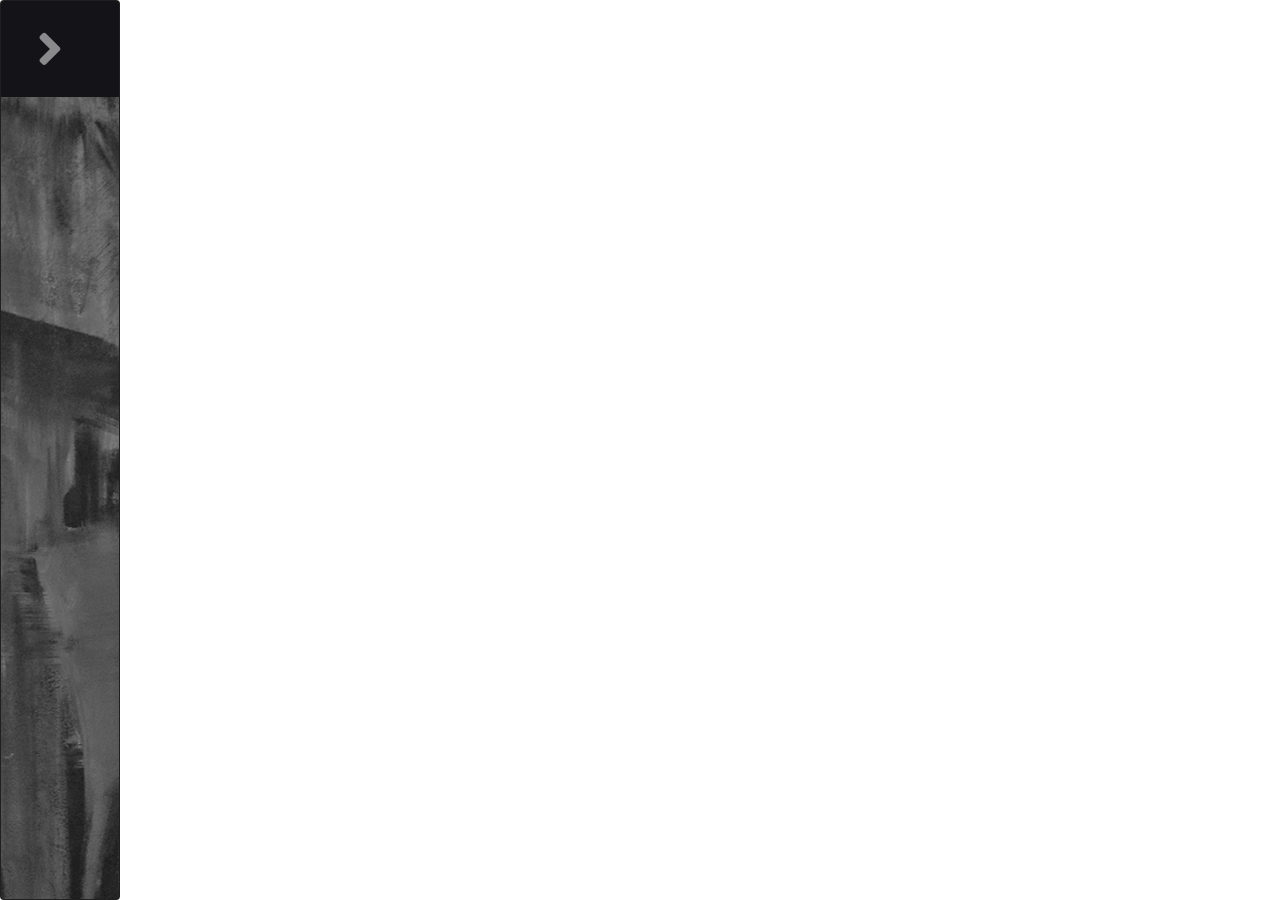
==== works.html @ 11daab7d "Add files via upload" ====
<!DOCTYPE html>
<html lang="hu">
<head>
<meta charset="UTF-8">
<meta name="viewport" content="width=device-width, initial-scale=1.0">
<meta http-equiv="X-UA-Compatible" content="ie=edge">
<link rel="stylesheet" href="https://cdnjs.cloudflare.com/ajax/libs/twitter-bootstrap/3.3.7/css/bootstrap.min.css">
<link rel="stylesheet" href="https://cdnjs.cloudflare.com/ajax/libs/font-awesome/5.13.0/css/all.min.css">
<link href="https://fonts.googleapis.com/css2?family=Oswald:wght@200;400&display=swap" rel="stylesheet">
<link rel="stylesheet" href="works.css">
<title>Tar_Attila</title>
</head>
  
  <body>
    <nav class="navbar">
      <ul class="navbar-nav">
        <li class="logo">
          <a href="#" class="nav-link">
            <span class="link-text logo-text">MENU</span>
    
            <svg 
                ria-hidden="true" 
                focusable="false" 
                data-prefix="fas" 
                data-icon="angle-right" 
                class="svg-inline--fa fa-angle-right fa-w-8" 
                role="img" 
                xmlns="https://www.w3.org/2000/svg" 
                viewBox="0 0 356 512">
            <path fill="currentColor" 
              d="M224.3 273l-136 136c-9.4 9.4-24.6 9.4-33.9 0l-22.6-22.6c-9.4-9.4-9.4-24.6 0-33.9l96.4-96.4-96.4-96.4c-9.4-9.4-9.4-24.6 0-33.9L54.3 103c9.4-9.4 24.6-9.4 33.9 0l136 136c9.5 9.4 9.5 24.6.1 34z">
            </path>
            </svg>
        
          </a>
        </li>
        <li class="nav-item">
          <a href="index.html" class="nav-link">
          <!--
            <svg 
            aria-hidden="true" 
            focusable="false" 
            data-prefix="fas" 
            data-icon="palette" 
            class="svg-inline--fa fa-palette fa-w-16" 
            role="img" 
            xmlns="http://www.w3.org/2000/svg" 
            viewBox="0 0 512 512">
            <path fill="currentColor" 
                d="M204.3 5C104.9 24.4 24.8 104.3 5.2 203.4c-37 187 131.7 326.4 258.8 306.7 41.2-6.4 61.4-54.6 42.5-91.7-23.1-45.4 9.9-98.4 60.9-98.4h79.7c35.8 0 64.8-29.6 64.9-65.3C511.5 97.1 368.1-26.9 204.3 5zM96 320c-17.7 0-32-14.3-32-32s14.3-32 32-32 32 14.3 32 32-14.3 32-32 32zm32-128c-17.7 0-32-14.3-32-32s14.3-32 32-32 32 14.3 32 32-14.3 32-32 32zm128-64c-17.7 0-32-14.3-32-32s14.3-32 32-32 32 14.3 32 32-14.3 32-32 32zm128 64c-17.7 0-32-14.3-32-32s14.3-32 32-32 32 14.3 32 32-14.3 32-32 32z">
            </path>
            </svg>
          -->
            <span class="link-text">HOME</span>
          </a>
        </li>

  
        <li class="nav-item">
          <a href="" class="nav-link">
          <!--
            <svg 
            aria-hidden="true" 
            focusable="false" 
            data-prefix="fas" 
            data-icon="palette" 
            class="svg-inline--fa fa-palette fa-w-16" 
            role="img" 
            xmlns="http://www.w3.org/2000/svg" 
            viewBox="0 0 512 512">
            <path fill="currentColor" 
                d="M204.3 5C104.9 24.4 24.8 104.3 5.2 203.4c-37 187 131.7 326.4 258.8 306.7 41.2-6.4 61.4-54.6 42.5-91.7-23.1-45.4 9.9-98.4 60.9-98.4h79.7c35.8 0 64.8-29.6 64.9-65.3C511.5 97.1 368.1-26.9 204.3 5zM96 320c-17.7 0-32-14.3-32-32s14.3-32 32-32 32 14.3 32 32-14.3 32-32 32zm32-128c-17.7 0-32-14.3-32-32s14.3-32 32-32 32 14.3 32 32-14.3 32-32 32zm128-64c-17.7 0-32-14.3-32-32s14.3-32 32-32 32 14.3 32 32-14.3 32-32 32zm128 64c-17.7 0-32-14.3-32-32s14.3-32 32-32 32 14.3 32 32-14.3 32-32 32z">
            </path>
            </svg>
          -->
            <span class="link-text">Works</span>
          </a>
        </li>

        <li class="nav-item">
          <a href="" class="nav-link">
          <!--
            <svg 
            aria-hidden="true" 
            focusable="false" 
            data-prefix="fas" 
            data-icon="palette" 
            class="svg-inline--fa fa-palette fa-w-16" 
            role="img" 
            xmlns="http://www.w3.org/2000/svg" 
            viewBox="0 0 512 512">
            <path fill="currentColor" 
                d="M204.3 5C104.9 24.4 24.8 104.3 5.2 203.4c-37 187 131.7 326.4 258.8 306.7 41.2-6.4 61.4-54.6 42.5-91.7-23.1-45.4 9.9-98.4 60.9-98.4h79.7c35.8 0 64.8-29.6 64.9-65.3C511.5 97.1 368.1-26.9 204.3 5zM96 320c-17.7 0-32-14.3-32-32s14.3-32 32-32 32 14.3 32 32-14.3 32-32 32zm32-128c-17.7 0-32-14.3-32-32s14.3-32 32-32 32 14.3 32 32-14.3 32-32 32zm128-64c-17.7 0-32-14.3-32-32s14.3-32 32-32 32 14.3 32 32-14.3 32-32 32zm128 64c-17.7 0-32-14.3-32-32s14.3-32 32-32 32 14.3 32 32-14.3 32-32 32z">
            </path>
            </svg>
          -->
            <span class="link-text" id="pilots">Pilots & shorts</span>
          </a>
        </li>
  
        <li class="nav-item">
          <a href="biography.html" class="nav-link">
          <!--
            <svg 
            aria-hidden="true" 
            focusable="false" 
            data-prefix="fas" 
            data-icon="portrait" 
            class="svg-inline--fa fa-portrait fa-w-12" 
            role="img" 
            xmlns="http://www.w3.org/2000/svg" 
            viewBox="0 0 384 512"><path 
            fill="currentColor" 
            d="M336 0H48C21.5 0 0 21.5 0 48v416c0 26.5 21.5 48 48 48h288c26.5 0 48-21.5 48-48V48c0-26.5-21.5-48-48-48zM192 128c35.3 0 64 28.7 64 64s-28.7 64-64 64-64-28.7-64-64 28.7-64 64-64zm112 236.8c0 10.6-10 19.2-22.4 19.2H102.4C90 384 80 375.4 80 364.8v-19.2c0-31.8 30.1-57.6 67.2-57.6h5c12.3 5.1 25.7 8 39.8 8s27.6-2.9 39.8-8h5c37.1 0 67.2 25.8 67.2 57.6v19.2z">
            </path>
            </svg>
          -->
            <span class="link-text">Biography</span>
          </a>
        </li>

        <li class="nav-item">
          <a href="https://www.facebook.com/marnemhiperrealista001" class="nav-link">
          <!--
            <svg 
            aria-hidden="true" 
            focusable="false" 
            data-prefix="fab" 
            data-icon="facebook-square" 
            class="svg-inline--fa fa-facebook-square fa-w-14" 
            role="img" 
            xmlns="https://www.w3.org/2000/svg" 
            viewBox="0 0 448 512">
            <path 
            fill="currentColor" 
            d="M400 32H48A48 48 0 0 0 0 80v352a48 48 0 0 0 48 48h137.25V327.69h-63V256h63v-54.64c0-62.15 37-96.48 93.67-96.48 27.14 0 55.52 4.84 55.52 4.84v61h-31.27c-30.81 0-40.42 19.12-40.42 38.73V256h68.78l-11 71.69h-57.78V480H400a48 48 0 0 0 48-48V80a48 48 0 0 0-48-48z">
            </path>
            </svg>
          -->
            <span class="link-text">Facebook</span>
          </a>
        </li>


        <li class="nav-item">
          <a href="mailto:tar.attila.at@gmail.com" class="nav-link">
            <!-- <svg 
            aria-hidden="true" 
            focusable="false" 
            data-prefix="far" 
            data-icon="envelope" 
            class="svg-inline--fa fa-envelope fa-w-16" 
            role="img" 
            xmlns="https://www.w3.org/2000/svg" 
            viewBox="0 0 512 512">
          <path fill="currentColor" 
            d="M464 64H48C21.49 64 0 85.49 0 112v288c0 26.51 21.49 48 48 48h416c26.51 0 48-21.49 48-48V112c0-26.51-21.49-48-48-48zm0 48v40.805c-22.422 18.259-58.168 46.651-134.587 106.49-16.841 13.247-50.201 45.072-73.413 44.701-23.208.375-56.579-31.459-73.413-44.701C106.18 199.465 70.425 171.067 48 152.805V112h416zM48 400V214.398c22.914 18.251 55.409 43.862 104.938 82.646 21.857 17.205 60.134 55.186 103.062 54.955 42.717.231 80.509-37.199 103.053-54.947 49.528-38.783 82.032-64.401 104.947-82.653V400H48z">
          </path></svg>
            -->
            <span class="link-text">Email</span>
          </a>
        </li>
      </ul>
    </nav>
  
    <div id="main">
      <h1>Works</h1>
      <hr>
       
      <div id="exhibitions">
        <div>
            <div class="exdates">
              <h2>xyz</h2>
            </div>
            <div class="exhibitions1">
              <a href="#"></a>
            </div>
        </div>
          <div>
            <div class="exdates">
              <h2>xyz</h2>
            </div>
            <div class="exhibitions2">
              <p>Coming soon</p>
              <a href="#"></a>
            </div>
          </div>
          <div>
              <div class="exdates">
                  <h2>xyz</h2>
              </div>
              <div class="exhibitions3">
                <p>Coming soon</p>
                  <a href="#"></a>
              </div>
          </div>
        
      </div>
        <div id="copyright">
        <p class="copyright mt-5 mb-3">&copy; 2020 TAR ATTILA</p>
        </div>
    </div>
    
<script src="https://cdnjs.cloudflare.com/ajax/libs/jquery/3.5.0/jquery.min.js"></script>
<script src="https://cdnjs.cloudflare.com/ajax/libs/twitter-bootstrap/3.3.7/js/bootstrap.min.js"></script>
<script src="script.js"></script>
</body>
</html>
---- works.css ----
:root {
  font-size: 24px;
  font-family: 'Oswald', sans-serif;
--text-primary:#727272;
--text-secondary: #ececec;
--bg-primary: #202020;
--bg-secondary: #141418;
--transition-speed: 600ms;
}

body {
font-family: 'Oswald', sans-serif;
color: var(--bg-primary);
background: -webkit-linear-gradient(#eee, rgb(51, 51, 51));
margin: 0;
padding: 0;
}
@media (max-width: 400px) {
body {
    width: 100%;
    height: auto;
    
    
}
}
body::-webkit-scrollbar {
width: 0.25rem;
}

body::-webkit-scrollbar-track {
background: #1e1e24;
}

body::-webkit-scrollbar-thumb {
background: #6649b8;
}

#main {
height: auto;
width: auto;
display: flexbox;
justify-content: space-evenly;
margin-left: 4rem;
padding: 2rem;
z-index: 1;
}
@media (max-width: 700px) {
#main {
    width: 100%;
    min-height: 1200px;
    margin-left: 0rem;
    z-index: 1;
}
}

#main h1{
font-size: 40px;
/*background: -webkit-linear-gradient(#eee, rgb(116, 116, 116));
background-clip: initial;
-webkit-background-clip: text;
-webkit-text-fill-color: transparent;*/
text-align: center;
/*color: rgb(255, 255, 255);*/
color:#525252;
letter-spacing: 0.5ch;
margin: 0 auto;
padding: 1rem;
/*
  animation-name: fadeInDown;
  animation-duration: 1.5s;
  animation-delay: 1.5s;
  animation-fill-mode: forwards;
  animation-iteration-count: 1;
  animation-timing-function: ease-in-out;

  opacity: 0;
*/
}

@media (max-width: 700px) {
  #main h1{
    font-size: 30px;
    padding-left: 4rem;
  }
}

/* Gradient color1 - color2 - color1 */

hr {
  margin: auto;
  border: 0;
  height: 2px;
  color: rgb(51, 51, 51);
  background-image: linear-gradient(to right, rgba(0, 0, 0, 0), rgba(0, 0, 0, 0.65), rgba(0, 0, 0, 0));
}

@media (max-width: 400px) {
.logo img {
    max-width: 70%;
    max-height: auto;
}
}
/*
@keyframes fadeInDown {
  from {
    opacity: 0;
    -webkit-transform: translate3d(0, -100%, 0);
    transform: translate3d(0, -100%, 0);
  }

  to {
    opacity: 1;
    -webkit-transform: translate3d(0, 0, 0);
    transform: translate3d(0, 0, 0);
  }
}
*/

.fadeInDown {
  -webkit-animation-name: fadeInDown;
  animation-name: fadeInDown;
}

#exhibitions{
display: flex;
justify-content: space-evenly;
width: 100%;
height: 700px;
padding: 1rem;
margin:0 auto;
font-size: 32px;
z-index: 0;
}
@media (max-width: 400px) {
#exhibitions{
  display: flexbox;
  flex-direction: column;
  justify-content: center;
  padding-left: 4rem;
  z-index: 0;
  }
}
@media (max-width: 500px) {
  #exhibitions{
    display: flexbox;
    flex-direction: column;
    justify-content: center;
    z-index: 0;
  }
}
#exhibitions div h2{
height: 10%;
position: relative;
text-align: center;
z-index: 0;
}
.exhibitions1, .exhibitions2, .exhibitions3{
width: 300px;
height: 300px;
background-color:#202020;
-webkit-transition: 0.3s ease-in-out;
-moz-transition: 0.3s ease-in-out;
-o-transition: 0.3s ease-in-out;
transition: 0.3s ease-in-out;
}
.exhibitions1 p, .exhibitions2 p, .exhibitions3 p{
  font-size: 34px;
  -webkit-transition: 0.3s ease-in-out;
  -moz-transition: 0.3s ease-in-out;
  -o-transition: 0.3s ease-in-out;
  transition: 0.3s ease-in-out;
}
.exhibitions1 p, .exhibitions2 p, .exhibitions3 p{
  font-size: 34px;
}
.exhibitions1{
background-image:url('img/fearisover.png');
opacity: 1;
background-position: center;
}
.exhibitions2{
background-image:url('img/paulie.png');
opacity: 0.5;
}
.exhibitions2 p,.exhibitions3 p{
position: relative;
text-decoration: none;
color: white;
text-align: center;
padding-top: 5rem;
}
@media (max-width: 400px) {
.exhibitions2 p,.exhibitions3 p{
  position: relative;
  text-decoration: none;
  color: white;
  text-align: center;
  padding-top: 3rem;
  }
}

.exhibitions3{
background-image:url('img/silvio.png');
opacity: 0.5;
}
.exhibitions1:hover, .exhibitions2:hover, .exhibitions3:hover{
  width: 340px;
  height: 340px;
  opacity: 1.0; 
}
.exhibitions1 p:hover, .exhibitions2 p:hover, .exhibitions3 p:hover{
  font-size: 40px;
  opacity: 1.0;
  }
@media (max-width: 400px) {
.exhibitions1,.exhibitions2,.exhibitions3{
  max-width: 200px;
  max-height: 200px;
  display: flex;
  flex-direction: column;
  margin:0 auto;
}
}
@media (max-width: 400px) {
  .exhibitions1 p:hover, .exhibitions2 p:hover, .exhibitions3 p:hover{
    font-size: 28px;
  }
}
@media (max-width: 700px) {
  .exhibitions1 p:hover, .exhibitions2 p:hover, .exhibitions3 p:hover{
    font-size: 28px;
  }
}
@media (max-width: 800px) {
  .exhibitions1 p:hover, .exhibitions2 p:hover, .exhibitions3 p:hover{
    font-size: 28px;
  }
}
@media (max-width: 800px) {
  .exhibitions1,.exhibitions2,.exhibitions3{
    max-width: 150px;
    max-height: 150px;
    display: flex;
    flex-direction: column;
    margin:0 auto;
  }
}
@media (max-width: 800px) {
  .exhibitions2 p,.exhibitions3 p{
    position: relative;
    text-decoration: none;
    font-size: 0.7em;
    color: white;
    text-align: center;
    padding-top: 2rem;
    }
  }

.exdates{
  color:#525252;
}
.navbar {
position: fixed;
background-color: var(--bg-primary);
transition: width 600ms ease;
overflow: hidden;
}

.navbar-nav {
list-style: none;
padding: 0;
margin: 0;
display: flex;
flex-direction: column;
align-items: center;
height: 100%;
width: 100%;
  background-image: url('img/navbarnav.png');
  background-size:auto;
  background-repeat: no-repeat;
  z-index: 999;
  fill-opacity: 1;
}

.nav-item {
  width: 100%;
}

.nav-item:last-child {
  margin-top: auto;
  width: 100%;
  min-width: 2.5rem;
  margin: 1 4.5rem;
}

.nav-link {
display: flex;
align-items: center;
height: 4rem;
color: white;
/*color: var(--text-primary);  */                           /* NAVLINK BETŰSZÍN TEXT PRIMARY */
text-decoration: none;
font-size: 35px;
filter: grayscale(100%) opacity(0.5);
transition: var(--transition-speed);
}

.nav-link:hover {
text-decoration: none;
filter: grayscale(0%) opacity(1);
background: var(--bg-secondary);
color: var(--text-secondary);
}

.link-text {
display: none;
margin-left: 2.5rem;
font-size: 26px;
}

.nav-link svg {
width: 1.5rem;
min-width: 1.5rem;
margin: 0 1.5rem;
}
@media (max-width: 400px) {
  .nav-link svg {
    width: 0.5rem;
    min-width: 1rem;
    margin: 0 1rem;
  }
}

.fa-primary {
color: #383838;
}

.fa-secondary {
color: white;
}

.fa-secondary {
transition: var(--transition-speed);
}

.logo {
font-weight: bold;
text-transform: uppercase;
margin-bottom: 1rem;
text-align: center;
color: var(--text-secondary);
background: var(--bg-secondary);
font-size: 3rem;
letter-spacing: 0.5ch;
width: 100%;
}

.logo svg {
transform: rotate(0deg);
transition: var(--transition-speed);
}

.logo-text
{
display: inline;
position: absolute;
left: -999px;
transition: var(--transition-speed);
}

.navbar:hover .logo svg {
transform: rotate(-180deg);
}

/* Small screens */


@media only screen and (max-width: 400px) {
  .navbar {
    top: 0;
    width: 3rem;
    height: 100%;
  }
  
  .navbar:hover {
    width: 10rem;
  }
  
  .navbar:hover .link-text {
    display: inline;
  }
  
  .navbar:hover .logo svg
  {
    margin-left: 11rem;
  }
  
  .navbar:hover .logo-text
  {
    left: 0px;
  }
}
@media only screen and (min-width: 400px) {
  .navbar {
    top: 0;
    width: 4rem;
    height: 100%;
  }
  
  .navbar:hover {
    width: 12rem;
  }
  
  .navbar:hover .link-text {
    display: inline;
  }
  
  .navbar:hover .logo svg
  {
    margin-left: 11rem;
  }
  
  .navbar:hover .logo-text
  {
    left: 0px;
  }
}

#pilots{
  font-size: 24px;
}


/* Large screens */
@media only screen and (min-width: 700px) {
.navbar {
  top: 0;
  width: 5rem;
  height: 100%;
}

.navbar:hover {
  width: 10rem;
}

.navbar:hover .link-text {
  display: inline;
  transition: ease-in;
  transition-duration: 0.5s;
}

.navbar:hover .logo svg
{
  margin-left: 11rem;
}

.navbar:hover .logo-text
{
  left: 0px;
}
}
#copyright{
padding-bottom: 30px;
margin: 0 auto;
width: 100%;
text-align: center;
color: white;
opacity: 0.3;
}
  @media (max-width: 600px) {
  #copyright {
  padding-bottom: 80px;
  }
}
@media (max-width: 400px) {
  #copyright {
  padding-bottom: 150px;
  }
}
@media (max-width: 800px) {
  #copyright {
  padding-bottom: 150px;
  }
}
#main{                                                       /*WEBSITE FADEIN JS SHIT*/   
display: none;
}
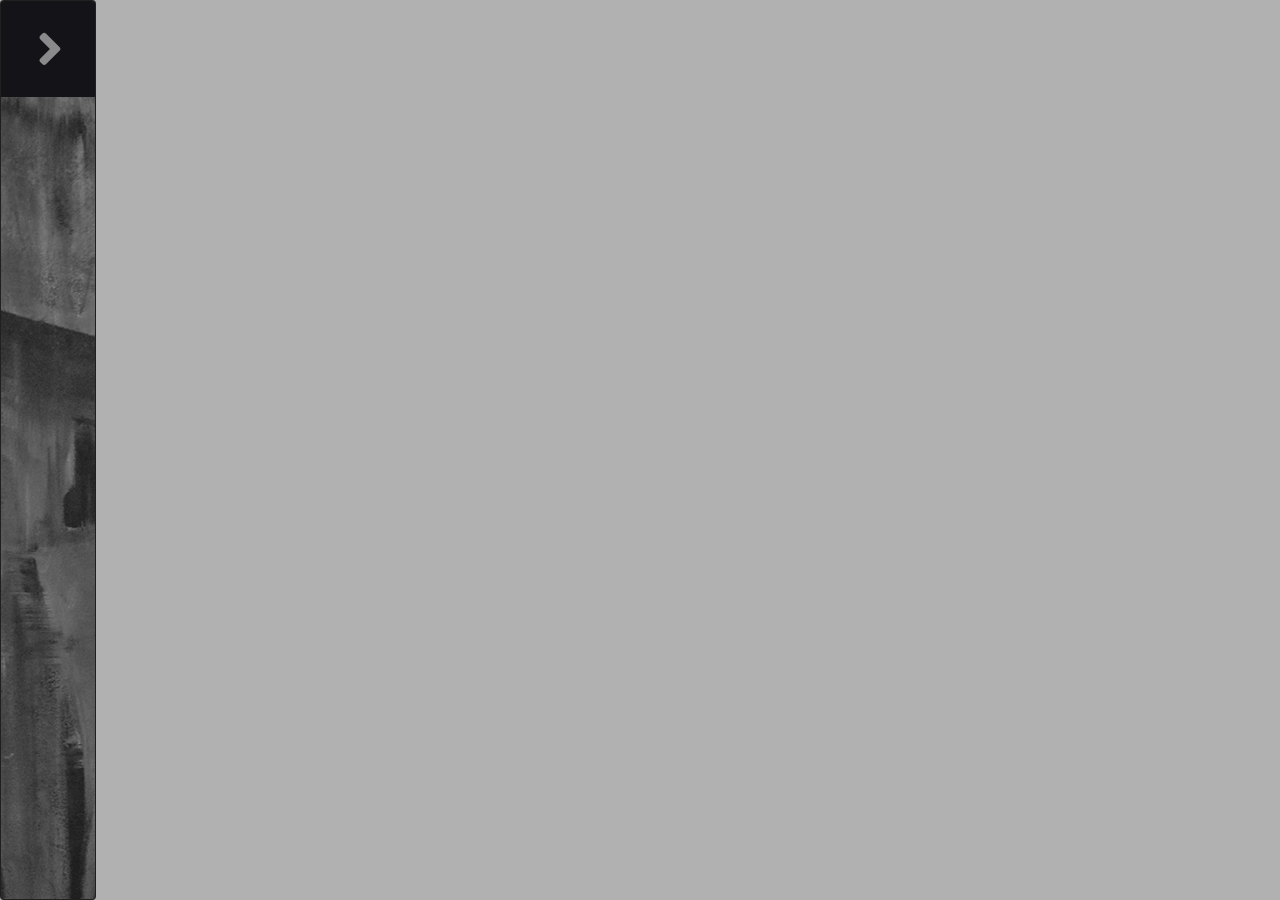
==== commit dbd01e54: "Add files via upload" ====
--- a/works.html
+++ b/works.html
@@ -120,30 +120,7 @@
         </li>
 
         <li class="nav-item">
-          <a href="https://www.facebook.com/marnemhiperrealista001" class="nav-link">
-          <!--
-            <svg 
-            aria-hidden="true" 
-            focusable="false" 
-            data-prefix="fab" 
-            data-icon="facebook-square" 
-            class="svg-inline--fa fa-facebook-square fa-w-14" 
-            role="img" 
-            xmlns="https://www.w3.org/2000/svg" 
-            viewBox="0 0 448 512">
-            <path 
-            fill="currentColor" 
-            d="M400 32H48A48 48 0 0 0 0 80v352a48 48 0 0 0 48 48h137.25V327.69h-63V256h63v-54.64c0-62.15 37-96.48 93.67-96.48 27.14 0 55.52 4.84 55.52 4.84v61h-31.27c-30.81 0-40.42 19.12-40.42 38.73V256h68.78l-11 71.69h-57.78V480H400a48 48 0 0 0 48-48V80a48 48 0 0 0-48-48z">
-            </path>
-            </svg>
-          -->
-            <span class="link-text">Facebook</span>
-          </a>
-        </li>
-
-
-        <li class="nav-item">
-          <a href="mailto:tar.attila.at@gmail.com" class="nav-link">
+          <a href="contact.html" class="nav-link">
             <!-- <svg 
             aria-hidden="true" 
             focusable="false" 
@@ -157,45 +134,52 @@
             d="M464 64H48C21.49 64 0 85.49 0 112v288c0 26.51 21.49 48 48 48h416c26.51 0 48-21.49 48-48V112c0-26.51-21.49-48-48-48zm0 48v40.805c-22.422 18.259-58.168 46.651-134.587 106.49-16.841 13.247-50.201 45.072-73.413 44.701-23.208.375-56.579-31.459-73.413-44.701C106.18 199.465 70.425 171.067 48 152.805V112h416zM48 400V214.398c22.914 18.251 55.409 43.862 104.938 82.646 21.857 17.205 60.134 55.186 103.062 54.955 42.717.231 80.509-37.199 103.053-54.947 49.528-38.783 82.032-64.401 104.947-82.653V400H48z">
           </path></svg>
             -->
-            <span class="link-text">Email</span>
+            <span class="link-text">Contact</span>
           </a>
         </li>
       </ul>
     </nav>
+      </ul>
+    </nav>
   
     <div id="main">
-      <h1>Works</h1>
-      <hr>
+      <h1>Works <hr></h1>
        
-      <div id="exhibitions">
-        <div>
-            <div class="exdates">
-              <h2>xyz</h2>
-            </div>
-            <div class="exhibitions1">
-              <a href="#"></a>
-            </div>
+      <div class="photo-grid">
+        <div
+          class="card card1" 
+        >
+         <!-- "class="card card-tall card-wide" -->
+          
         </div>
-          <div>
-            <div class="exdates">
-              <h2>xyz</h2>
-            </div>
-            <div class="exhibitions2">
-              <p>Coming soon</p>
-              <a href="#"></a>
-            </div>
-          </div>
-          <div>
-              <div class="exdates">
-                  <h2>xyz</h2>
-              </div>
-              <div class="exhibitions3">
-                <p>Coming soon</p>
-                  <a href="#"></a>
-              </div>
-          </div>
+        <div
+          class="card card2"
+        >
+          
+        </div>
+        <div
+          class="card card3"
+        >
+          
+        </div>
+        <div
+          class="card card4"
+        >
+ 
+        </div>
+        <div
+          class="card card5"
+        >
+          
+        </div>
+        <div
+          class="card card6"
+        >
+          
+        </div>
         
       </div>
+     
         <div id="copyright">
         <p class="copyright mt-5 mb-3">&copy; 2020 TAR ATTILA</p>
         </div>
--- a/works.css
+++ b/works.css
@@ -9,18 +9,20 @@
 }
 
 body {
+height:100vh;
 font-family: 'Oswald', sans-serif;
 color: var(--bg-primary);
-background: -webkit-linear-gradient(#eee, rgb(51, 51, 51));
+/*background: -webkit-linear-gradient(#eee, rgb(51, 51, 51));*/
+background-color: rgb(177, 177, 177);
+background-repeat: no-repeat;
+
 margin: 0;
 padding: 0;
 }
-@media (max-width: 400px) {
+@media (min-width: 500px) {
 body {
-    width: 100%;
-    height: auto;
-    
-    
+    width: auto;
+    height:100vh;
 }
 }
 body::-webkit-scrollbar {
@@ -34,231 +36,206 @@
 body::-webkit-scrollbar-thumb {
 background: #6649b8;
 }
-
 #main {
-height: auto;
-width: auto;
-display: flexbox;
-justify-content: space-evenly;
-margin-left: 4rem;
-padding: 2rem;
-z-index: 1;
-}
-@media (max-width: 700px) {
-#main {
-    width: 100%;
-    min-height: 1200px;
-    margin-left: 0rem;
-    z-index: 1;
-}
-}
-
-#main h1{
-font-size: 40px;
-/*background: -webkit-linear-gradient(#eee, rgb(116, 116, 116));
-background-clip: initial;
--webkit-background-clip: text;
--webkit-text-fill-color: transparent;*/
-text-align: center;
-/*color: rgb(255, 255, 255);*/
-color:#525252;
-letter-spacing: 0.5ch;
-margin: 0 auto;
-padding: 1rem;
-/*
-  animation-name: fadeInDown;
-  animation-duration: 1.5s;
-  animation-delay: 1.5s;
-  animation-fill-mode: forwards;
-  animation-iteration-count: 1;
-  animation-timing-function: ease-in-out;
-
-  opacity: 0;
-*/
-}
-
-@media (max-width: 700px) {
+  height: 100%;
+  width: 100%;
+  display: flexbox;
+  justify-content: space-evenly;
+  margin-left: rem;
+  padding: 4rem;
+  z-index: 1;
+  }
+  @media only screen and (max-width: 700px) {
+  #main {
+    height: 100%;
+    width: 80%;
+    margin-left: 4rem;
+    padding: 1rem;
+      z-index: 1;
+  }
+  }
+  @media only screen and (min-width: 700px) {
+    #main {
+      height: 100%;
+      width: 80%;
+      margin-left: 12em;
+      padding: 1rem;
+        z-index: 1;
+    }
+    }
+  @media only screen and(min-width: 600px) {
+    #main {
+      height: 100%;
+      width: 100%;
+      margin-left: 3rem;
+      padding: 1rem;
+        z-index: 1;
+    }
+  }
+  @media only screen and(max-width: 600px) {
+    #main {
+      height: 100%;
+      width: 100%;
+      margin-left: 4rem;
+      padding: 1rem;
+        z-index: 1;
+    }
+  }
+  @media only screen and(min-width: 500px) {
+    #main {
+      height: 100%;
+      width: 100%;
+      margin-left: 2rem;
+      padding: 1rem;
+        z-index: 1;
+    }
+  }
+
+  
+  @media only screen and (max-width: 400px) {
+    #main {
+      height: 100%;
+      width: 100%;
+      margin-left: 2rem;
+      padding: 1rem;
+        z-index: 1;
+    }
+  }
+  
+  
   #main h1{
-    font-size: 30px;
-    padding-left: 4rem;
-  }
-}
+    font-size: 40px;
+    /*background: -webkit-linear-gradient(#eee, rgb(116, 116, 116));
+    background-clip: initial;
+    -webkit-background-clip: text;
+    -webkit-text-fill-color: transparent;*/
+    text-align: center;
+    /*color: rgb(255, 255, 255);*/
+    color:#525252;
+    letter-spacing: 0.5ch;
+    margin: 0 auto;
+    padding: 0.5rem;
+    /*
+      animation-name: fadeInDown;
+      animation-duration: 1.5s;
+      animation-delay: 1.5s;
+      animation-fill-mode: forwards;
+      animation-iteration-count: 1;
+      animation-timing-function: ease-in-out;
+    
+      opacity: 0;
+    */
+    }
+
+  @media (max-width: 700px) {
+    #main h1{
+      font-size: 30px;
+      padding-left: 3rem;
+    }
+  }
 
 /* Gradient color1 - color2 - color1 */
 
 hr {
-  margin: auto;
+  margin:2 auto;
   border: 0;
   height: 2px;
   color: rgb(51, 51, 51);
   background-image: linear-gradient(to right, rgba(0, 0, 0, 0), rgba(0, 0, 0, 0.65), rgba(0, 0, 0, 0));
 }
 
+.card {
+  display: flex;
+  flex-direction: column;
+  justify-content: center;
+  align-items: center;
+  background: #353535;
+  font-size: 3rem;
+  color: #fff;
+  box-shadow: rgba(3, 8, 20, 0.5) 0px 0.15rem 0.5rem, rgba(2, 8, 20, 0.1) 0px 0.075rem 0.175rem;
+  height: 100%;
+  width: 100%;
+  border-radius: 4px;
+  transition: all 400ms;
+  overflow: hidden;
+
+  background-size: cover;
+  background-position: center;
+  background-repeat: no-repeat;
+}
+
+.card:hover {
+  box-shadow: rgba(2, 8, 20, 0.1) 0px 0.35em 1.175em, rgba(2, 8, 20, 0.08) 0px 0.175em 0.5em;
+  transform: translateY(-3px) scale(1.2);
+}
+
+.photo-grid {
+  display: grid;
+  padding: 20px;
+  gap: 1rem;
+
+  grid-template-columns: repeat(auto-fit, minmax(200px, 1fr));
+  grid-auto-rows: 200px;
+}
+
+/* Medium screens */
+@media screen and (min-width: 600px) {
+  .card-tall {
+    grid-row: span 2 / auto;
+  }
+
+  .card-wide {
+    grid-column: span 2 / auto;
+  }
+}
+/* small screens */
+@media screen and (min-width: 450px) {
+  .card-tall {
+    grid-row: span 2 / auto;
+  }
+
+  .card-wide {
+    grid-column: span 2 / auto;
+  }
+}
+.card1{
+  background-image:url('img/1.jpg');
+  opacity: 1;
+  background-position: center;
+}
+.card2{
+  background-image:url('img/2.jpg');
+  opacity: 1;
+  background-position: center;
+}
+.card3{
+  background-image:url('img/3.jpg');
+  opacity: 1;
+  background-position: center;
+}
+.card4{
+  background-image:url('img/4.jpg');
+  opacity: 1;
+  background-position: center;
+}
+.card5{
+  background-image:url('img/5.jpg');
+  opacity: 1;
+  background-position: center;
+}
+.card6{
+  background-image:url('img/6.jpg');
+  opacity: 1;
+  background-position: center;
+}
+
 @media (max-width: 400px) {
 .logo img {
     max-width: 70%;
     max-height: auto;
-}
-}
-/*
-@keyframes fadeInDown {
-  from {
-    opacity: 0;
-    -webkit-transform: translate3d(0, -100%, 0);
-    transform: translate3d(0, -100%, 0);
-  }
-
-  to {
-    opacity: 1;
-    -webkit-transform: translate3d(0, 0, 0);
-    transform: translate3d(0, 0, 0);
-  }
-}
-*/
-
-.fadeInDown {
-  -webkit-animation-name: fadeInDown;
-  animation-name: fadeInDown;
-}
-
-#exhibitions{
-display: flex;
-justify-content: space-evenly;
-width: 100%;
-height: 700px;
-padding: 1rem;
-margin:0 auto;
-font-size: 32px;
-z-index: 0;
-}
-@media (max-width: 400px) {
-#exhibitions{
-  display: flexbox;
-  flex-direction: column;
-  justify-content: center;
-  padding-left: 4rem;
-  z-index: 0;
-  }
-}
-@media (max-width: 500px) {
-  #exhibitions{
-    display: flexbox;
-    flex-direction: column;
-    justify-content: center;
-    z-index: 0;
-  }
-}
-#exhibitions div h2{
-height: 10%;
-position: relative;
-text-align: center;
-z-index: 0;
-}
-.exhibitions1, .exhibitions2, .exhibitions3{
-width: 300px;
-height: 300px;
-background-color:#202020;
--webkit-transition: 0.3s ease-in-out;
--moz-transition: 0.3s ease-in-out;
--o-transition: 0.3s ease-in-out;
-transition: 0.3s ease-in-out;
-}
-.exhibitions1 p, .exhibitions2 p, .exhibitions3 p{
-  font-size: 34px;
-  -webkit-transition: 0.3s ease-in-out;
-  -moz-transition: 0.3s ease-in-out;
-  -o-transition: 0.3s ease-in-out;
-  transition: 0.3s ease-in-out;
-}
-.exhibitions1 p, .exhibitions2 p, .exhibitions3 p{
-  font-size: 34px;
-}
-.exhibitions1{
-background-image:url('img/fearisover.png');
-opacity: 1;
-background-position: center;
-}
-.exhibitions2{
-background-image:url('img/paulie.png');
-opacity: 0.5;
-}
-.exhibitions2 p,.exhibitions3 p{
-position: relative;
-text-decoration: none;
-color: white;
-text-align: center;
-padding-top: 5rem;
-}
-@media (max-width: 400px) {
-.exhibitions2 p,.exhibitions3 p{
-  position: relative;
-  text-decoration: none;
-  color: white;
-  text-align: center;
-  padding-top: 3rem;
-  }
-}
-
-.exhibitions3{
-background-image:url('img/silvio.png');
-opacity: 0.5;
-}
-.exhibitions1:hover, .exhibitions2:hover, .exhibitions3:hover{
-  width: 340px;
-  height: 340px;
-  opacity: 1.0; 
-}
-.exhibitions1 p:hover, .exhibitions2 p:hover, .exhibitions3 p:hover{
-  font-size: 40px;
-  opacity: 1.0;
-  }
-@media (max-width: 400px) {
-.exhibitions1,.exhibitions2,.exhibitions3{
-  max-width: 200px;
-  max-height: 200px;
-  display: flex;
-  flex-direction: column;
-  margin:0 auto;
-}
-}
-@media (max-width: 400px) {
-  .exhibitions1 p:hover, .exhibitions2 p:hover, .exhibitions3 p:hover{
-    font-size: 28px;
-  }
-}
-@media (max-width: 700px) {
-  .exhibitions1 p:hover, .exhibitions2 p:hover, .exhibitions3 p:hover{
-    font-size: 28px;
-  }
-}
-@media (max-width: 800px) {
-  .exhibitions1 p:hover, .exhibitions2 p:hover, .exhibitions3 p:hover{
-    font-size: 28px;
-  }
-}
-@media (max-width: 800px) {
-  .exhibitions1,.exhibitions2,.exhibitions3{
-    max-width: 150px;
-    max-height: 150px;
-    display: flex;
-    flex-direction: column;
-    margin:0 auto;
-  }
-}
-@media (max-width: 800px) {
-  .exhibitions2 p,.exhibitions3 p{
-    position: relative;
-    text-decoration: none;
-    font-size: 0.7em;
-    color: white;
-    text-align: center;
-    padding-top: 2rem;
-    }
-  }
-
-.exdates{
-  color:#525252;
-}
+  }
+}
+
 .navbar {
 position: fixed;
 background-color: var(--bg-primary);
@@ -300,9 +277,23 @@
 color: white;
 /*color: var(--text-primary);  */                           /* NAVLINK BETŰSZÍN TEXT PRIMARY */
 text-decoration: none;
-font-size: 35px;
 filter: grayscale(100%) opacity(0.5);
 transition: var(--transition-speed);
+}
+@media (max-width: 400px) {
+  .nav-link {
+    height: 3rem;
+  }
+}
+@media (max-width: 500px) {
+  .nav-link {
+    height: 3rem;
+  }
+}
+@media (max-width: 600px) {
+  .nav-link {
+    height: 3rem;
+  }
 }
 
 .nav-link:hover {
@@ -313,23 +304,40 @@
 }
 
 .link-text {
-display: none;
-margin-left: 2.5rem;
-font-size: 26px;
+  display: none;
+  margin-left: 1rem;
+  font-size: 26px;
+}
+@media (max-width: 400px) {
+  .link-text {
+    font-size: 20px;
+  }
+}
+@media (max-width: 500px) {
+  .link-text {
+    font-size: 20px;
+  }
 }
 
 .nav-link svg {
-width: 1.5rem;
-min-width: 1.5rem;
-margin: 0 1.5rem;
-}
-@media (max-width: 400px) {
-  .nav-link svg {
-    width: 0.5rem;
-    min-width: 1rem;
-    margin: 0 1rem;
-  }
-}
+  width: 1.5rem;
+  min-width: 1.5rem;
+  margin: 0 1.5rem;
+  }
+  @media (max-width: 400px) {
+    .nav-link svg {
+      width: 0.5rem;
+      min-width: 1rem;
+      margin: 0 1rem;
+    }
+  }
+  @media (max-width: 500px) {
+    .nav-link svg {
+      width: 0.5rem;
+      min-width: 1rem;
+      margin: 0 1rem;
+    }
+  }
 
 .fa-primary {
 color: #383838;
@@ -378,12 +386,37 @@
 @media only screen and (max-width: 400px) {
   .navbar {
     top: 0;
+    width: 2.5rem;
+    height: 100%;
+  }
+  
+  .navbar:hover {
+    width: 4rem;
+  }
+  
+  .navbar:hover .link-text {
+    display: inline;
+  }
+  
+  .navbar:hover .logo svg
+  {
+    margin-left: 11rem;
+  }
+  
+  .navbar:hover .logo-text
+  {
+    left: 0px;
+  }
+}
+@media only screen and (max-width: 500px) {
+  .navbar {
+    top: 0;
     width: 3rem;
     height: 100%;
   }
   
   .navbar:hover {
-    width: 10rem;
+    width: 6rem;
   }
   
   .navbar:hover .link-text {
@@ -392,7 +425,7 @@
   
   .navbar:hover .logo svg
   {
-    margin-left: 11rem;
+    margin-left: 10rem;
   }
   
   .navbar:hover .logo-text
@@ -401,6 +434,49 @@
   }
 }
 @media only screen and (min-width: 400px) {
+  .navbar {
+    top: 0;
+    width: 3rem;
+    height: 100%;
+  }
+  
+  .navbar:hover {
+    width: 6rem;
+  }
+  
+  .navbar:hover .link-text {
+    display: inline;
+  }
+  
+  .navbar:hover .logo svg
+  {
+    margin-left: 10rem;
+  }
+  
+  .navbar:hover .logo-text
+  {
+    left: 0px;
+  }
+}
+
+#pilots{
+  font-size: 24px;
+}
+@media (max-width: 450px) {
+  #pilots{
+    font-size: 20px;
+  }
+}
+@media (max-width: 550px) {
+  #pilots{
+    font-size: 20px;
+  }
+}
+
+
+
+/* Large screens */
+@media only screen and (min-width: 700px) {
   .navbar {
     top: 0;
     width: 4rem;
@@ -408,11 +484,23 @@
   }
   
   .navbar:hover {
-    width: 12rem;
+    width: 8rem;
+  }
+  
+  .navbar .link-text {
+    display: inline;
+    opacity: 0;
+    animation: var(--transition-speed);
+    transition: ease-in;
+    transition-duration: 0.5s;
   }
   
   .navbar:hover .link-text {
     display: inline;
+    opacity: 1;
+    animation: var(--transition-speed);
+    transition: ease-in;
+    transition-duration: 0.3s;
   }
   
   .navbar:hover .logo svg
@@ -424,65 +512,29 @@
   {
     left: 0px;
   }
-}
-
-#pilots{
-  font-size: 24px;
-}
-
-
-/* Large screens */
-@media only screen and (min-width: 700px) {
-.navbar {
-  top: 0;
-  width: 5rem;
-  height: 100%;
-}
-
-.navbar:hover {
-  width: 10rem;
-}
-
-.navbar:hover .link-text {
-  display: inline;
-  transition: ease-in;
-  transition-duration: 0.5s;
-}
-
-.navbar:hover .logo svg
-{
-  margin-left: 11rem;
-}
-
-.navbar:hover .logo-text
-{
-  left: 0px;
-}
-}
-#copyright{
-padding-bottom: 30px;
-margin: 0 auto;
-width: 100%;
-text-align: center;
-color: white;
-opacity: 0.3;
-}
-  @media (max-width: 600px) {
-  #copyright {
-  padding-bottom: 80px;
-  }
-}
-@media (max-width: 400px) {
-  #copyright {
-  padding-bottom: 150px;
-  }
-}
-@media (max-width: 800px) {
-  #copyright {
-  padding-bottom: 150px;
-  }
-}
+  }
+  #copyright{
+    margin-top: auto;
+    width: 100%;
+    text-align: center;
+    color: white;
+    opacity: 0.3;
+    }
+      @media (max-width: 600px) {
+      #copyright {
+      padding-bottom: 80px;
+      }
+    }
+    @media (max-width: 400px) {
+      #copyright {
+      padding-bottom: 150px;
+      }
+    }
+    @media (max-width: 800px) {
+      #copyright {
+      padding-bottom: 150px;
+      }
+    }
 #main{                                                       /*WEBSITE FADEIN JS SHIT*/   
 display: none;
-}
-
+}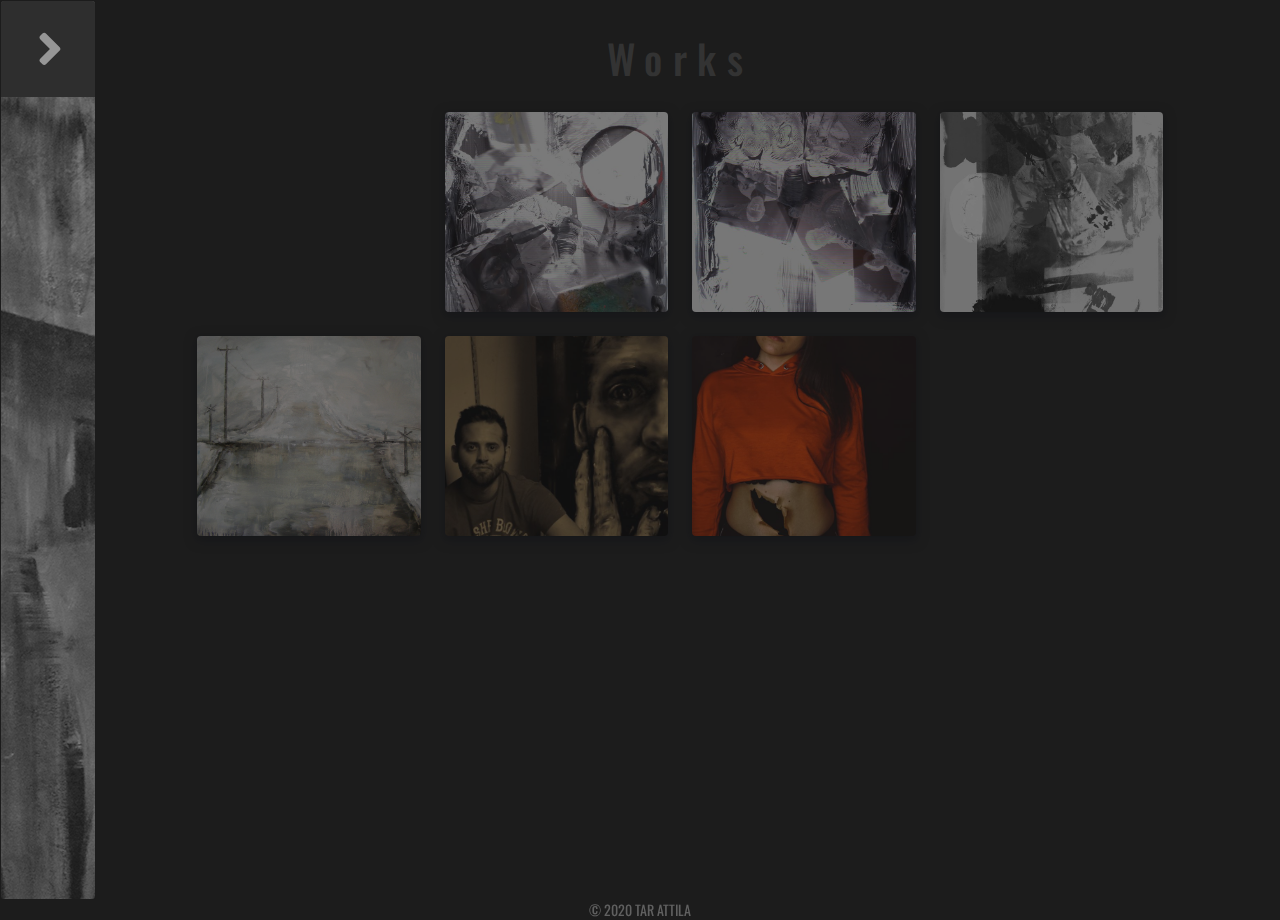
==== commit 8da6c7fb: "Add files via upload" ====
--- a/works.html
+++ b/works.html
@@ -143,50 +143,84 @@
     </nav>
   
     <div id="main">
-      <h1>Works <hr></h1>
+      <h1>Works</h1>
        
-      <div class="photo-grid">
-        <div
-          class="card card1" 
-        >
-         <!-- "class="card card-tall card-wide" -->
-          
-        </div>
-        <div
-          class="card card2"
-        >
-          
-        </div>
-        <div
-          class="card card3"
-        >
-          
-        </div>
-        <div
-          class="card card4"
-        >
+      <div class="photo-grid row">
+          <div class="card card1" onclick="openModal();currentSlide(1)">
+          <!-- "class="card card-tall card-wide" -->
+          
+          </div>
+          <div class="card card2" onclick="openModal();currentSlide(2)">
+          
+          </div>
+          <div class="card card3 " onclick="openModal();currentSlide(3)">
+          
+          </div>
+          <div class="card card4" onclick="openModal();currentSlide(4)">
  
-        </div>
-        <div
-          class="card card5"
-        >
-          
-        </div>
-        <div
-          class="card card6"
-        >
-          
-        </div>
+          </div>
+
+          <div class="card card5" onclick="openModal();currentSlide(5)">
+          
+          </div>
+        
+          <div class="card card6" onclick="openModal();currentSlide(6)">
+          </div>
         
       </div>
+      
+    <div id="myModal" class="modal">
+      <span class="close cursor" onclick="closeModal()">&times;</span>
+      <div class="modal-content">
+    
+        <div class="mySlides">
+          <div class="numbertext">1 / 6</div>
+          <img src="img/1.jpg" style="width:100%">
+        </div>
+    
+        <div class="mySlides">
+          <div class="numbertext">2 / 6</div>
+          <img src="img/2.jpg" style="width:100%">
+        </div>
+    
+        <div class="mySlides">
+          <div class="numbertext">3 / 6</div>
+          <img src="img/3.jpg" style="width:100%">
+        </div>
+        
+        <div class="mySlides">
+          <div class="numbertext">4 / 6</div>
+          <img src="img/4.jpg" style="width:100%">
+        </div>
+        <div class="mySlides">
+          <div class="numbertext">5 / 6</div>
+          <img src="img/5.jpg" style="width:100%">
+        </div>
+        <div class="mySlides">
+          <div class="numbertext">6 / 6</div>
+          <img src="img/6.jpg" style="width:100%">
+        </div>
+        
+        <a class="prev" onclick="plusSlides(-1)">&#10094;</a>
+        <a class="next" onclick="plusSlides(1)">&#10095;</a>
+
+        <div class="caption-container">
+          <p id="caption"></p>
+        </div>
+
+      </div>
+    </div>       
      
-        <div id="copyright">
-        <p class="copyright mt-5 mb-3">&copy; 2020 TAR ATTILA</p>
-        </div>
+    </div>
+
+    
+
+    <div id="copyright">
+      <p class="copyright mt-5 mb-3">&copy; 2020 TAR ATTILA</p>
     </div>
     
 <script src="https://cdnjs.cloudflare.com/ajax/libs/jquery/3.5.0/jquery.min.js"></script>
 <script src="https://cdnjs.cloudflare.com/ajax/libs/twitter-bootstrap/3.3.7/js/bootstrap.min.js"></script>
-<script src="script.js"></script>
+<script src="works.js"></script>
 </body>
 </html>--- a/works.css
+++ b/works.css
@@ -1,19 +1,18 @@
 :root {
   font-size: 24px;
   font-family: 'Oswald', sans-serif;
---text-primary:#727272;
---text-secondary: #ececec;
---bg-primary: #202020;
---bg-secondary: #141418;
---transition-speed: 600ms;
+  --text-primary:#bebebe;
+  --text-secondary: #eeeeee;
+  --bg-primary: #1c1c1c;
+  --bg-secondary: #2e2e2e;
+  --transition-speed: 600ms;
 }
 
 body {
 height:100vh;
 font-family: 'Oswald', sans-serif;
-color: var(--bg-primary);
 /*background: -webkit-linear-gradient(#eee, rgb(51, 51, 51));*/
-background-color: rgb(177, 177, 177);
+background-color: var(--bg-primary);
 background-repeat: no-repeat;
 
 margin: 0;
@@ -62,40 +61,12 @@
       padding: 1rem;
         z-index: 1;
     }
-    }
-  @media only screen and(min-width: 600px) {
-    #main {
-      height: 100%;
-      width: 100%;
-      margin-left: 3rem;
-      padding: 1rem;
-        z-index: 1;
-    }
-  }
-  @media only screen and(max-width: 600px) {
-    #main {
-      height: 100%;
-      width: 100%;
-      margin-left: 4rem;
-      padding: 1rem;
-        z-index: 1;
-    }
-  }
-  @media only screen and(min-width: 500px) {
-    #main {
-      height: 100%;
-      width: 100%;
-      margin-left: 2rem;
-      padding: 1rem;
-        z-index: 1;
-    }
-  }
-
-  
+  }
+
   @media only screen and (max-width: 400px) {
     #main {
       height: 100%;
-      width: 100%;
+      width: 85%;
       margin-left: 2rem;
       padding: 1rem;
         z-index: 1;
@@ -134,8 +105,16 @@
     }
   }
 
+  
+  @media (max-width: 450px) {
+    #main h1{
+      font-size: 30px;
+      padding-left: 1rem;
+    }
+  }
+
 /* Gradient color1 - color2 - color1 */
-
+/*
 hr {
   margin:2 auto;
   border: 0;
@@ -143,6 +122,7 @@
   color: rgb(51, 51, 51);
   background-image: linear-gradient(to right, rgba(0, 0, 0, 0), rgba(0, 0, 0, 0.65), rgba(0, 0, 0, 0));
 }
+*/
 
 .card {
   display: flex;
@@ -191,11 +171,11 @@
 /* small screens */
 @media screen and (min-width: 450px) {
   .card-tall {
-    grid-row: span 2 / auto;
+    grid-row: span 1 / auto;
   }
 
   .card-wide {
-    grid-column: span 2 / auto;
+    grid-column: span 1 / auto;
   }
 }
 .card1{
@@ -297,10 +277,10 @@
 }
 
 .nav-link:hover {
-text-decoration: none;
-filter: grayscale(0%) opacity(1);
-background: var(--bg-secondary);
-color: var(--text-secondary);
+  text-decoration: none;
+  filter: grayscale(0%) opacity(1);
+  background: var(--bg-primary);
+  color: var(--text-secondary);
 }
 
 .link-text {
@@ -513,6 +493,163 @@
     left: 0px;
   }
   }
+
+  .row > .column {
+    padding: 0 8px;
+  }
+  
+.row:after {
+    content: "";
+    display: table;
+    clear: both;
+  }
+  
+  /* The Modal (background) */
+.modal {
+    display: none;
+    position: fixed;
+    z-index: 1;
+    padding-top: 100px;
+    left: 0;
+    top: 0;
+    width: 100%;
+    height: 100%;
+    overflow: auto;
+    background-color: black;
+  }
+  
+  /* Modal Content */
+.modal-content {
+    position: relative;
+    background-color: #fefefe;
+    margin: auto;
+    padding: 0;
+    width: 90%;
+    max-width: 1200px;
+  }
+  
+  /* The Close Button */
+.close {
+    color:var(--text-primary);
+    position: absolute;
+    top: 10px;
+    right: 25px;
+    font-size:60px;
+    font-weight: bold;
+  }
+  
+.close:hover,
+.close:focus {
+    color: var(--text-secondary);
+    text-decoration: none;
+    cursor: pointer;
+  }
+  
+.mySlides {
+    display: none;
+  }
+    
+.mySlides {
+  display: flex;
+  justify-content: center;
+  align-items: center;
+  height: 100%;
+  width: 100%;
+  transition: all 400ms;
+  overflow: hidden;
+}
+  
+.cursor {
+    cursor: pointer;
+  }
+  
+  /* Next & previous buttons */
+.prev,
+.next {
+    cursor: pointer;
+    position: absolute;
+    top: 50%;
+    width: auto;
+    padding: 16px;
+    margin-top: -50px;
+    font-weight: bold;
+    font-size: 30px;
+    transition: 0.6s ease;
+    border-radius: 0 3px 3px 0;
+    user-select: none;
+    -webkit-user-select: none;
+  }
+
+  @media screen and (max-width: 450px) {
+    .prev,.next {
+      font-size: 15px;
+    }
+  }
+  
+  /* Position the "next button" to the right */
+.next {
+    right: 0;
+    border-radius: 3px 0 0 3px;
+  }
+  
+  /* On hover, add a black background color with a little bit see-through */
+.prev:hover,
+.next:hover {
+    text-decoration: none;
+    background-color: rgba(0, 0, 0, 1);
+  }
+  a.next, a.prev{
+    text-shadow: 1px 2px 1px #252525;
+    color:var(--text-secondary);
+  }
+  a.next:hover, a.prev:hover{
+
+    color:var(--text-secondary);
+  }
+  
+  /* Number text (1/3 etc) */
+.numbertext {
+    color: #f2f2f2;
+    text-shadow: 2px 2px 2px #252525;
+    font-size: 28px;
+    padding: 24px 24px;
+    position: absolute;
+    top: 0;
+  }
+  @media screen and (max-width: 450px) {
+    .numbertext {
+      font-size: 15px;
+    }
+  }
+
+img {
+    margin-bottom: -4px;
+  }
+  
+  .caption-container {
+    text-align: center;
+    background-color: black;
+    padding: 2px 16px;
+    color: white;
+  }
+  
+.demo {
+    opacity: 0.6;
+  }
+  
+.active,
+.demo:hover {
+    opacity: 1;
+  }
+  
+img.hover-shadow {
+    transition: 0.3s;
+  }
+  
+.hover-shadow:hover {
+    box-shadow: 0 4px 8px 0 rgba(0, 0, 0, 0.2), 0 6px 20px 0 rgba(0, 0, 0, 0.19);
+  }
+
   #copyright{
     margin-top: auto;
     width: 100%;
